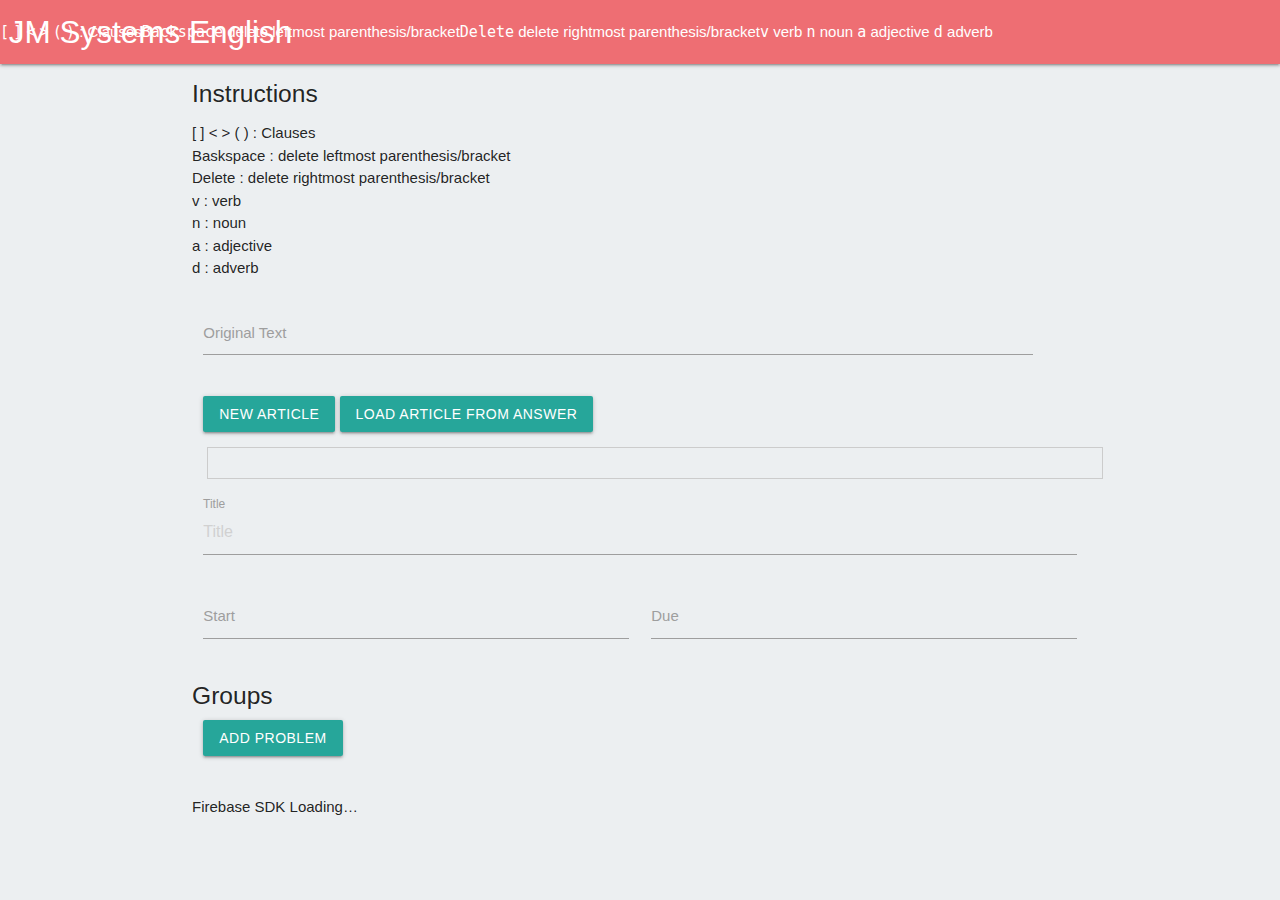
==== public/add_problem.html @ 663e9fc3 "Glue pages together" ====
<!DOCTYPE html>
<html>
  <head>
    <meta charset="utf-8">
    <meta name="viewport" content="width=device-width, initial-scale=1">
    <title>Welcome to Firebase Hosting</title>

    <!-- update the version number as needed -->
    <script defer src="/__/firebase/4.1.3/firebase-app.js"></script>
    <!-- include only the Firebase features as you need -->
    <script defer src="/__/firebase/4.1.3/firebase-auth.js"></script>
    <script defer src="/__/firebase/4.1.3/firebase-database.js"></script>
    <script defer src="/__/firebase/4.1.3/firebase-messaging.js"></script>
    <script defer src="/__/firebase/4.1.3/firebase-storage.js"></script>
    <!-- initialize the SDK after all desired features are loaded -->
    <script defer src="/__/firebase/init.js"></script>

    <style media="screen">
      body { background: #ECEFF1; color: rgba(0,0,0,0.87); font-family: Roboto, Helvetica, Arial, sans-serif; margin: 0; padding: 0; }
    </style>

    <link href="https://fonts.googleapis.com/icon?family=Material+Icons" rel="stylesheet">
    <!-- Compiled and minified CSS -->
    <link rel="stylesheet" href="https://cdnjs.cloudflare.com/ajax/libs/materialize/0.99.0/css/materialize.min.css">
    <link rel="stylesheet" type="text/css" href="editor.css">

  </head>
  <body>
    <nav>
      <div class="nav-wrapper">
        <a href="#" class="brand-logo">&nbsp;JM Systems English</a>
        <ul>
        <li><kbd>[</kbd> <kbd>]</kbd> <kbd><</kbd> <kbd>></kbd> <kbd>(</kbd> <kbd>)</kbd> : Clauses</li>
        <li><kbd>Backspace</kbd> delete leftmost parenthesis/bracket</li>
        <li><kbd>Delete</kbd> delete rightmost parenthesis/bracket</li>
        <li><kbd>v</kbd> verb <kbd>n</kbd> noun <kbd>a</kbd> adjective <kbd>d</kbd> adverb</li>
        </ul>
      </div>
    </nav>
  <div class="container">
    <div class="row">
      <h5>Instructions</h5>
      <ul>
        <li>[ ] < > ( ) : Clauses</li>
        <li>Baskspace : delete leftmost parenthesis/bracket</li>
        <li>Delete : delete rightmost parenthesis/bracket</li>
        <li>v : verb</li>
        <li>n : noun</li>
        <li>a : adjective</li>
        <li>d : adverb</li>
      </ul>
      <form class="col s12">
        <div class="row">
          <div class="input-field col s12">
            <textarea id="text" class="materialize-textarea"></textarea>
            <label for="text">Original Text</label>
          </div>
        </div>
        <a class="waves-effect waves-light btn" onclick="newArticle()">New Article</a>
        <a class="waves-effect waves-light btn" onclick="newArticleAnswer()">Load Article from Answer</a>
      </form>
      <div class="row">
        <div id="content" class="col s12" tabindex="1"></div>
        <form class="col s12">
          <div class="row">
            <div class="input-field col s12">
              <input placeholder="Title" id="title" type="text" class="validate">
              <label for="title">Title</label>
            </div>
            <div class="input-field col s6">
              <input type="text" class="datepicker" id="start-date">
              <label for="start-date">Start</label>
            </div>
            <div class="input-field col s6">
              <input type="text" class="datepicker" id="end-date">
              <label for="end-date">Due</label>
            </div>
          </div>

        </form>
        <h5>Groups</h5>
        <div class="col s12" id="groups"></div>
        <div class="col s12">
          <a class="btn waves-effect waves-light" onclick="generateAnswer()">Add Problem</a>
        </div>
      </div>
    </div>
    <div class="row">
      <p id="info">Firebase SDK Loading&hellip;</p>
    </div>
  </div>
    <!-- Compiled and minified JavaScript -->
    <script type="text/javascript" src="https://cdnjs.cloudflare.com/ajax/libs/jquery/3.2.1/jquery.min.js"></script>
    <script src="https://cdnjs.cloudflare.com/ajax/libs/materialize/0.99.0/js/materialize.min.js"></script>
<script>
admin();
document.addEventListener('DOMContentLoaded', function() {
// // 🔥🔥🔥🔥🔥🔥🔥🔥🔥🔥🔥🔥🔥🔥🔥🔥🔥🔥🔥🔥🔥🔥🔥🔥🔥🔥🔥🔥🔥🔥🔥
// // The Firebase SDK is initialized and available here!
//
// firebase.auth().onAuthStateChanged(user => { });
// firebase.database().ref('/path/to/ref').on('value', snapshot => { });
// firebase.messaging().requestPermission().then(() => { });
// firebase.storage().ref('/path/to/ref').getDownloadURL().then(() => { });
//
// // 🔥🔥🔥🔥🔥🔥🔥🔥🔥🔥🔥🔥🔥🔥🔥🔥🔥🔥🔥🔥🔥🔥🔥🔥🔥🔥🔥🔥🔥🔥🔥

$('.datepicker').pickadate({
  selectMonths: true, // Creates a dropdown to control month
  selectYears: 3, // Creates a dropdown of 15 years to control year,
  today: 'Today',
  clear: 'Clear',
  close: 'Ok',
  format: 'yyyy-mm-dd',
  closeOnSelect: false // Close upon selecting a date,
});

try {
  var app = firebase.app();
  var features = ['auth', 'database', 'messaging', 'storage'].filter(function (feature) {return typeof app[feature] === 'function'});
  document.getElementById('info').innerHTML = `Firebase SDK loaded with ${features.join(', ')}`;
} catch (e) {
  console.error(e);
  document.getElementById('info').innerHTML = 'Error loading the Firebase SDK, check the console.';
}


var groups, group_list, group_dict = {};

firebase.database().ref('group').once('value', function(snapshot) {
  groups = snapshot.val();
  group_list = [];
  for (var k in groups) {
    group_dict[groups[k].name] = k;
    group_list.push([groups[k].name, k]);
  }
  group_list.sort(function(a,b) {return a[0]>b[0];});
  for (var i in group_list) {
    $('#groups').append('<input type="checkbox" class="filled-in" id="group' + group_list[i][1] + '" name="' + group_list[i][0] + '"/>' + 
      '<label for="group' + group_list[i][1] + '" style="padding-right:10px;">'+ group_list[i][0] +'</label>');
  }
});

$("#update-user").click(function() {
  if (!uid) return;
  var list = [];
  $("input:checked").each(function(i, e) {
    list.push($(e).attr('name'));
  });
  firebase.database().ref('user/' + uid).child('group').set(list.sort().map(function(x){return group_dict[x];}));
});

firebase.auth().onAuthStateChanged(function(user) {
  if (user) {
    $('#load').text('Logged in as ' + user.email);
  } else {
    $('#load').text('No auth');
  }
});
});

</script>
  <script type="text/javascript" src="editor.js"></script>
  <script src="common.js"></script>
  </body>
</html>
---- public/editor.css ----
.selected {
  background: #fcfc00;
}
.word {
  padding: 0 2px;
  display: inline-block;
  height: 45px;
}

#content {
  font-size: 20px;
  margin: 15px;
  padding: 15px;
  border: 1px solid #ccc
}
#answer {
  margin: 15px;
  padding: 15px;
  border: 1px solid #ccc
}
.word-bottom {
  display: inline-block;
  width: 0px;
  position: relative;
  top: 20px;
  margin: auto;
  color: red;
}
#text {
  resize: none;
  width: 95%;
  margin: auto;
}
.noun {
  text-decoration: underline solid red;
}
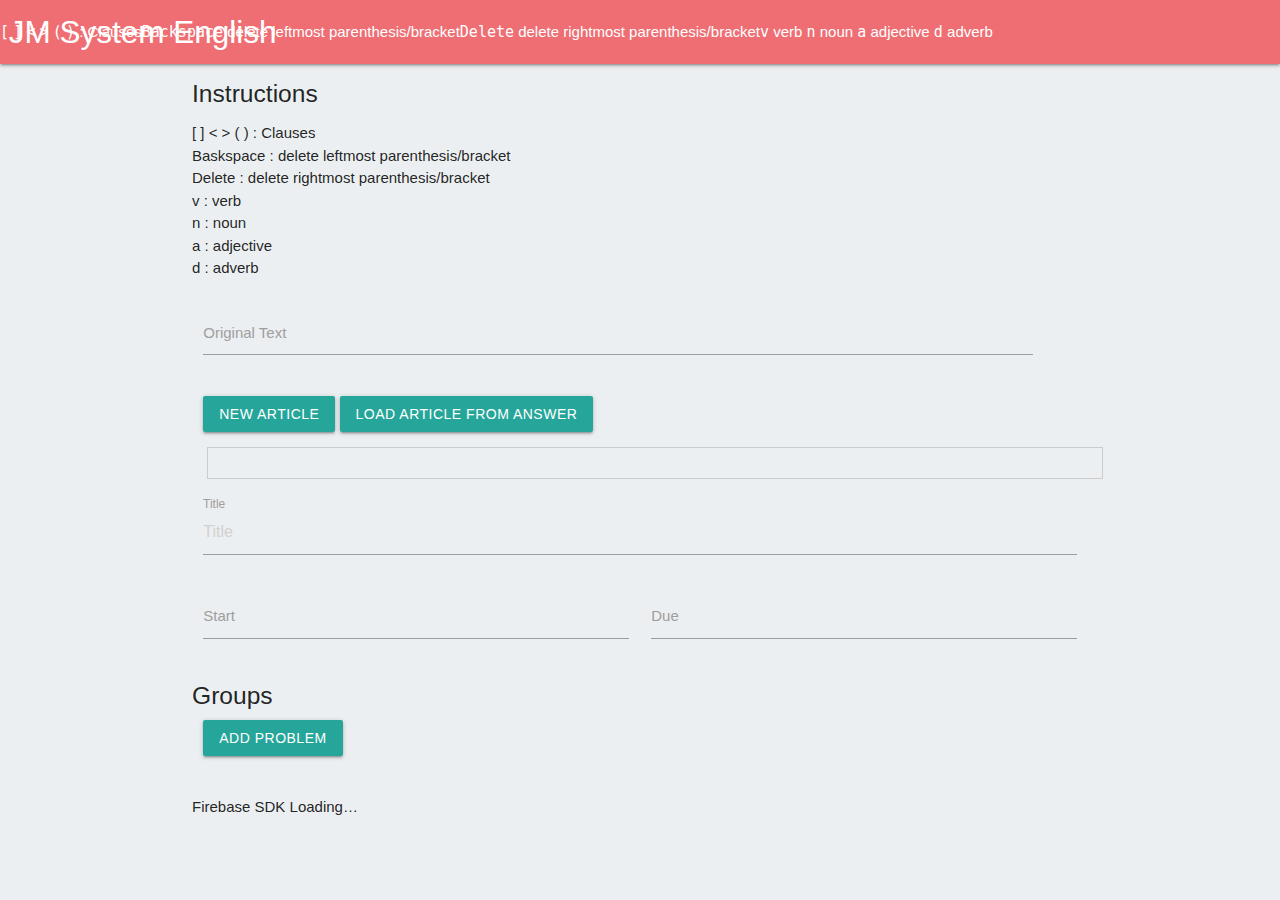
==== commit bd175eeb: "Fix typo" ====
--- a/public/add_problem.html
+++ b/public/add_problem.html
@@ -3,7 +3,7 @@
   <head>
     <meta charset="utf-8">
     <meta name="viewport" content="width=device-width, initial-scale=1">
-    <title>Welcome to Firebase Hosting</title>
+    <title>JM System English</title>
 
     <!-- update the version number as needed -->
     <script defer src="/__/firebase/4.1.3/firebase-app.js"></script>
@@ -28,7 +28,7 @@
   <body>
     <nav>
       <div class="nav-wrapper">
-        <a href="#" class="brand-logo">&nbsp;JM Systems English</a>
+        <a href="#" class="brand-logo">&nbsp;JM System English</a>
         <ul>
         <li><kbd>[</kbd> <kbd>]</kbd> <kbd><</kbd> <kbd>></kbd> <kbd>(</kbd> <kbd>)</kbd> : Clauses</li>
         <li><kbd>Backspace</kbd> delete leftmost parenthesis/bracket</li>
@@ -124,7 +124,6 @@
   document.getElementById('info').innerHTML = 'Error loading the Firebase SDK, check the console.';
 }
 
-
 var groups, group_list, group_dict = {};
 
 firebase.database().ref('group').once('value', function(snapshot) {
@@ -136,7 +135,7 @@
   }
   group_list.sort(function(a,b) {return a[0]>b[0];});
   for (var i in group_list) {
-    $('#groups').append('<input type="checkbox" class="filled-in" id="group' + group_list[i][1] + '" name="' + group_list[i][0] + '"/>' + 
+    $('#groups').append('<input type="checkbox" class="filled-in" id="group' + group_list[i][1] + '" name="' + group_list[i][0] + '"/>' +
       '<label for="group' + group_list[i][1] + '" style="padding-right:10px;">'+ group_list[i][0] +'</label>');
   }
 });
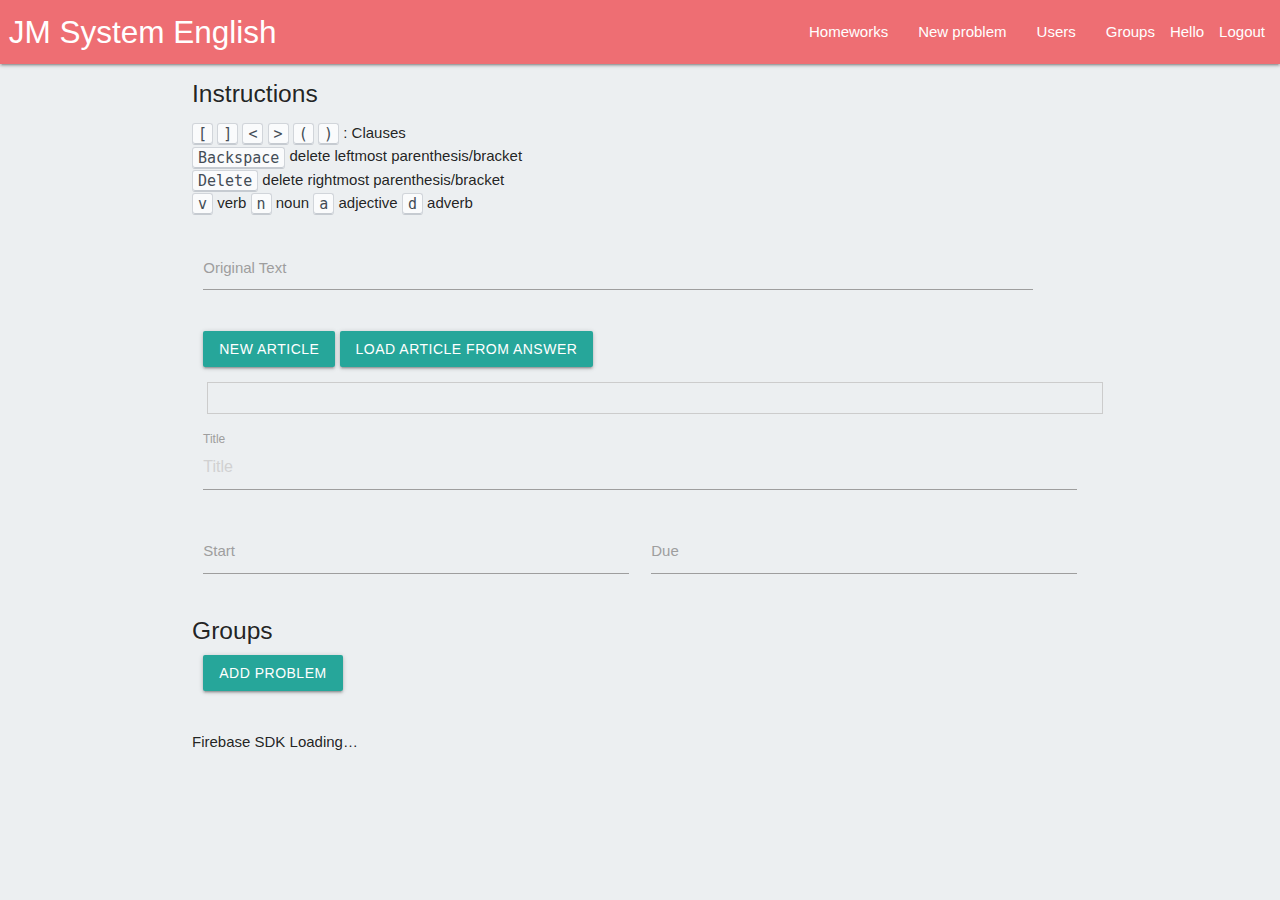
==== commit 6cabb945: "Bug fixes" ====
--- a/public/add_problem.html
+++ b/public/add_problem.html
@@ -17,6 +17,7 @@
 
     <style media="screen">
       body { background: #ECEFF1; color: rgba(0,0,0,0.87); font-family: Roboto, Helvetica, Arial, sans-serif; margin: 0; padding: 0; }
+      kbd {display: inline-block; padding: 3px 5px; font: 11px "SFMono-Regular", Consolas, "Liberation Mono", Menlo, Courier, monospace; line-height: normal; line-height: 14px; color: #444d56; vertical-align: middle; background-color: #fafbfc; border: solid 1px #d1d5da; border-bottom-color: rgb(209, 213, 218); border-bottom-color: #c6cbd1; border-radius: 3px; box-shadow: inset 0 -1px 0 #c6cbd1; }
     </style>
 
     <link href="https://fonts.googleapis.com/icon?family=Material+Icons" rel="stylesheet">
@@ -29,11 +30,13 @@
     <nav>
       <div class="nav-wrapper">
         <a href="#" class="brand-logo">&nbsp;JM System English</a>
-        <ul>
-        <li><kbd>[</kbd> <kbd>]</kbd> <kbd><</kbd> <kbd>></kbd> <kbd>(</kbd> <kbd>)</kbd> : Clauses</li>
-        <li><kbd>Backspace</kbd> delete leftmost parenthesis/bracket</li>
-        <li><kbd>Delete</kbd> delete rightmost parenthesis/bracket</li>
-        <li><kbd>v</kbd> verb <kbd>n</kbd> noun <kbd>a</kbd> adjective <kbd>d</kbd> adverb</li>
+        <ul id="nav-mobile" class="right hide-on-med-and-down">
+          <li><a href="user_list.html">Homeworks</a></li>
+          <li><a href="add_problem.html">New problem</a></li>
+          <li><a href="user_manage.html">Users</a></li>
+          <li><a href="group_manage.html">Groups</a></li>
+          <li class="logged-in">Hello <span class="user-name"></span></li>
+          <li class="logged-in"><a onclick="logout()">Logout</a></li>
         </ul>
       </div>
     </nav>
@@ -41,13 +44,10 @@
     <div class="row">
       <h5>Instructions</h5>
       <ul>
-        <li>[ ] < > ( ) : Clauses</li>
-        <li>Baskspace : delete leftmost parenthesis/bracket</li>
-        <li>Delete : delete rightmost parenthesis/bracket</li>
-        <li>v : verb</li>
-        <li>n : noun</li>
-        <li>a : adjective</li>
-        <li>d : adverb</li>
+        <li><kbd>[</kbd> <kbd>]</kbd> <kbd><</kbd> <kbd>></kbd> <kbd>(</kbd> <kbd>)</kbd> : Clauses</li>
+        <li><kbd>Backspace</kbd> delete leftmost parenthesis/bracket</li>
+        <li><kbd>Delete</kbd> delete rightmost parenthesis/bracket</li>
+        <li><kbd>v</kbd> verb <kbd>n</kbd> noun <kbd>a</kbd> adjective <kbd>d</kbd> adverb</li>
       </ul>
       <form class="col s12">
         <div class="row">
@@ -93,7 +93,6 @@
     <script type="text/javascript" src="https://cdnjs.cloudflare.com/ajax/libs/jquery/3.2.1/jquery.min.js"></script>
     <script src="https://cdnjs.cloudflare.com/ajax/libs/materialize/0.99.0/js/materialize.min.js"></script>
 <script>
-admin();
 document.addEventListener('DOMContentLoaded', function() {
 // // 🔥🔥🔥🔥🔥🔥🔥🔥🔥🔥🔥🔥🔥🔥🔥🔥🔥🔥🔥🔥🔥🔥🔥🔥🔥🔥🔥🔥🔥🔥🔥
 // // The Firebase SDK is initialized and available here!
@@ -104,6 +103,8 @@
 // firebase.storage().ref('/path/to/ref').getDownloadURL().then(() => { });
 //
 // // 🔥🔥🔥🔥🔥🔥🔥🔥🔥🔥🔥🔥🔥🔥🔥🔥🔥🔥🔥🔥🔥🔥🔥🔥🔥🔥🔥🔥🔥🔥🔥
+
+admin();
 
 $('.datepicker').pickadate({
   selectMonths: true, // Creates a dropdown to control month
@@ -133,7 +134,7 @@
     group_dict[groups[k].name] = k;
     group_list.push([groups[k].name, k]);
   }
-  group_list.sort(function(a,b) {return a[0]>b[0];});
+  group_list.sort(function(a,b) { return a[0] < b[0]?-1:1;});
   for (var i in group_list) {
     $('#groups').append('<input type="checkbox" class="filled-in" id="group' + group_list[i][1] + '" name="' + group_list[i][0] + '"/>' +
       '<label for="group' + group_list[i][1] + '" style="padding-right:10px;">'+ group_list[i][0] +'</label>');
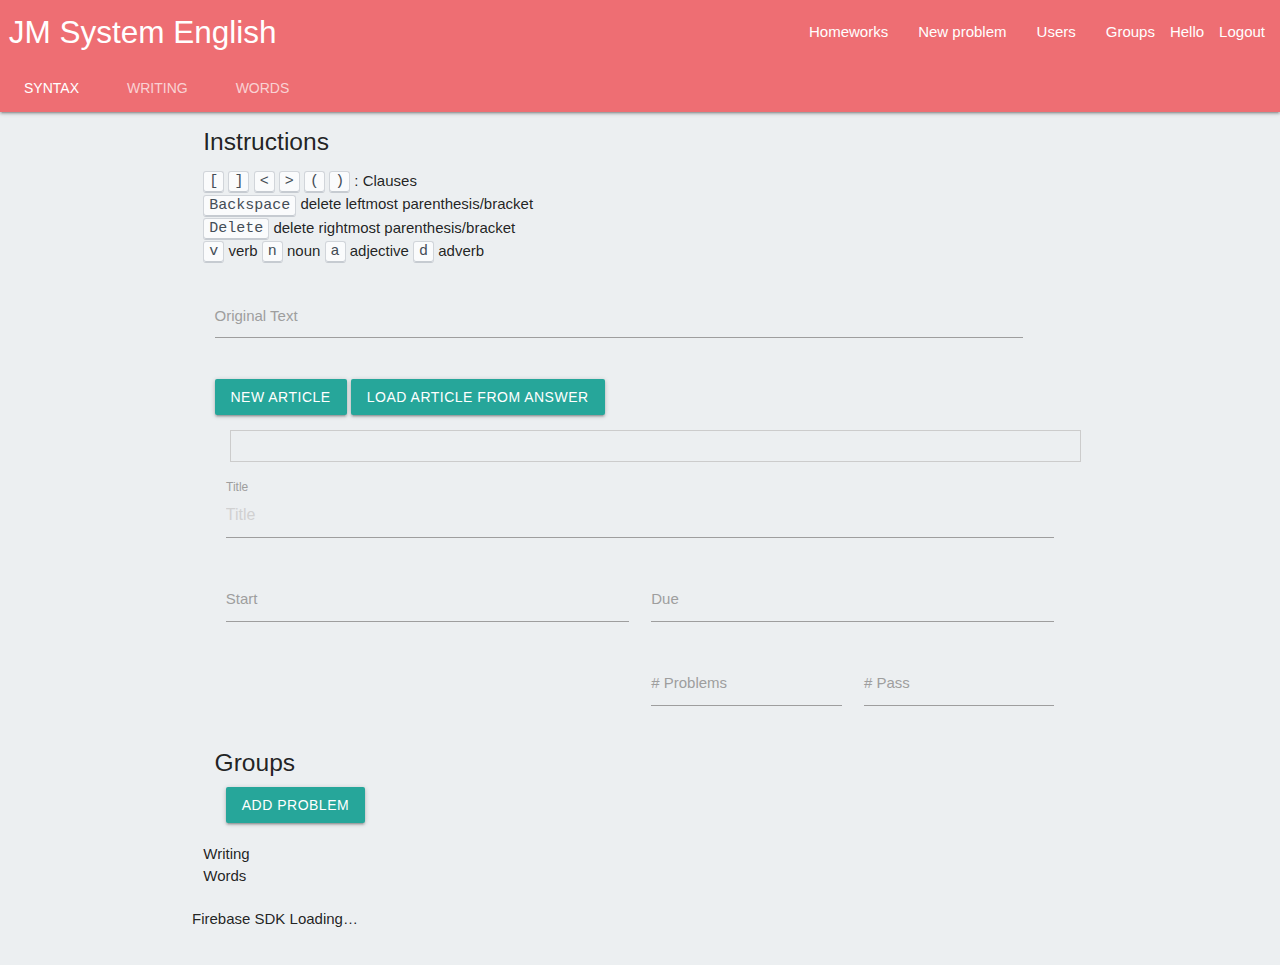
==== commit 7f16c478: "Multi-problem for syntaxes" ====
--- a/public/add_problem.html
+++ b/public/add_problem.html
@@ -27,7 +27,7 @@
 
   </head>
   <body>
-    <nav>
+    <nav class="nav-extended">
       <div class="nav-wrapper">
         <a href="#" class="brand-logo">&nbsp;JM System English</a>
         <ul id="nav-mobile" class="right hide-on-med-and-down">
@@ -39,51 +39,72 @@
           <li class="logged-in"><a onclick="logout()">Logout</a></li>
         </ul>
       </div>
+      <div class="nav-content">
+        <ul class="tabs tabs-transparent">
+          <li class="tab col s3"><a class="active" href="#syntax">Syntax</a></li>
+          <li class="tab col s3"><a href="#writing">Writing</a></li>
+          <li class="tab col s3"><a href="#words">Words</a></li>
+        </ul>
+      </div>
     </nav>
   <div class="container">
     <div class="row">
-      <h5>Instructions</h5>
-      <ul>
-        <li><kbd>[</kbd> <kbd>]</kbd> <kbd><</kbd> <kbd>></kbd> <kbd>(</kbd> <kbd>)</kbd> : Clauses</li>
-        <li><kbd>Backspace</kbd> delete leftmost parenthesis/bracket</li>
-        <li><kbd>Delete</kbd> delete rightmost parenthesis/bracket</li>
-        <li><kbd>v</kbd> verb <kbd>n</kbd> noun <kbd>a</kbd> adjective <kbd>d</kbd> adverb</li>
-      </ul>
-      <form class="col s12">
-        <div class="row">
-          <div class="input-field col s12">
-            <textarea id="text" class="materialize-textarea"></textarea>
-            <label for="text">Original Text</label>
-          </div>
-        </div>
-        <a class="waves-effect waves-light btn" onclick="newArticle()">New Article</a>
-        <a class="waves-effect waves-light btn" onclick="newArticleAnswer()">Load Article from Answer</a>
-      </form>
-      <div class="row">
-        <div id="content" class="col s12" tabindex="1"></div>
+      <div class="col s12" id="syntax">
+        <h5>Instructions</h5>
+        <ul>
+          <li><kbd>[</kbd> <kbd>]</kbd> <kbd><</kbd> <kbd>></kbd> <kbd>(</kbd> <kbd>)</kbd> : Clauses</li>
+          <li><kbd>Backspace</kbd> delete leftmost parenthesis/bracket</li>
+          <li><kbd>Delete</kbd> delete rightmost parenthesis/bracket</li>
+          <li><kbd>v</kbd> verb <kbd>n</kbd> noun <kbd>a</kbd> adjective <kbd>d</kbd> adverb</li>
+        </ul>
         <form class="col s12">
           <div class="row">
             <div class="input-field col s12">
-              <input placeholder="Title" id="title" type="text" class="validate">
-              <label for="title">Title</label>
-            </div>
-            <div class="input-field col s6">
-              <input type="text" class="datepicker" id="start-date">
-              <label for="start-date">Start</label>
-            </div>
-            <div class="input-field col s6">
-              <input type="text" class="datepicker" id="end-date">
-              <label for="end-date">Due</label>
+              <textarea id="text" class="materialize-textarea"></textarea>
+              <label for="text">Original Text</label>
             </div>
           </div>
+          <a class="waves-effect waves-light btn" onclick="newArticle()">New Article</a>
+          <a class="waves-effect waves-light btn" onclick="newArticleAnswer()">Load Article from Answer</a>
+        </form>
+        <div class="col s12 row">
+          <div id="content" class="col s12" tabindex="1"></div>
+          <form class="col s12">
+            <div class="row">
+              <div class="input-field col s12">
+                <input placeholder="Title" id="title" type="text" class="validate">
+                <label for="title">Title</label>
+              </div>
+              <div class="input-field col s6">
+                <input type="text" class="datepicker" id="start-date">
+                <label for="start-date">Start</label>
+              </div>
+              <div class="input-field col s6">
+                <input type="text" class="datepicker" id="end-date">
+                <label for="end-date">Due</label>
+              </div>
 
-        </form>
-        <h5>Groups</h5>
-        <div class="col s12" id="groups"></div>
-        <div class="col s12">
-          <a class="btn waves-effect waves-light" onclick="generateAnswer()">Add Problem</a>
+              <div class="col s6" id="sentence-count"></div>
+              <div class="input-field col s3">
+                <input type="text" class="number" id="num-problems">
+                <label for="num-problems"># Problems</label>
+              </div>
+              <div class="input-field col s3">
+                <input type="text" class="number" id="num-pass">
+                <label for="num-pass"># Pass</label>
+              </div>
+            </div>
+
+          </form>
+          <h5>Groups</h5>
+          <div class="col s12" id="groups"></div>
+          <div class="col s12">
+            <a class="btn waves-effect waves-light" onclick="generateAnswer()">Add Problem</a>
+          </div>
         </div>
       </div>
+      <div class="col s12" id="writing">Writing</div>
+      <div class="col s12" id="words">Words</div>
     </div>
     <div class="row">
       <p id="info">Firebase SDK Loading&hellip;</p>
--- a/public/editor.css
+++ b/public/editor.css
@@ -7,7 +7,7 @@
   height: 45px;
 }
 
-#content {
+#content, .syntax-problem {
   font-size: 20px;
   margin: 15px;
   padding: 15px;
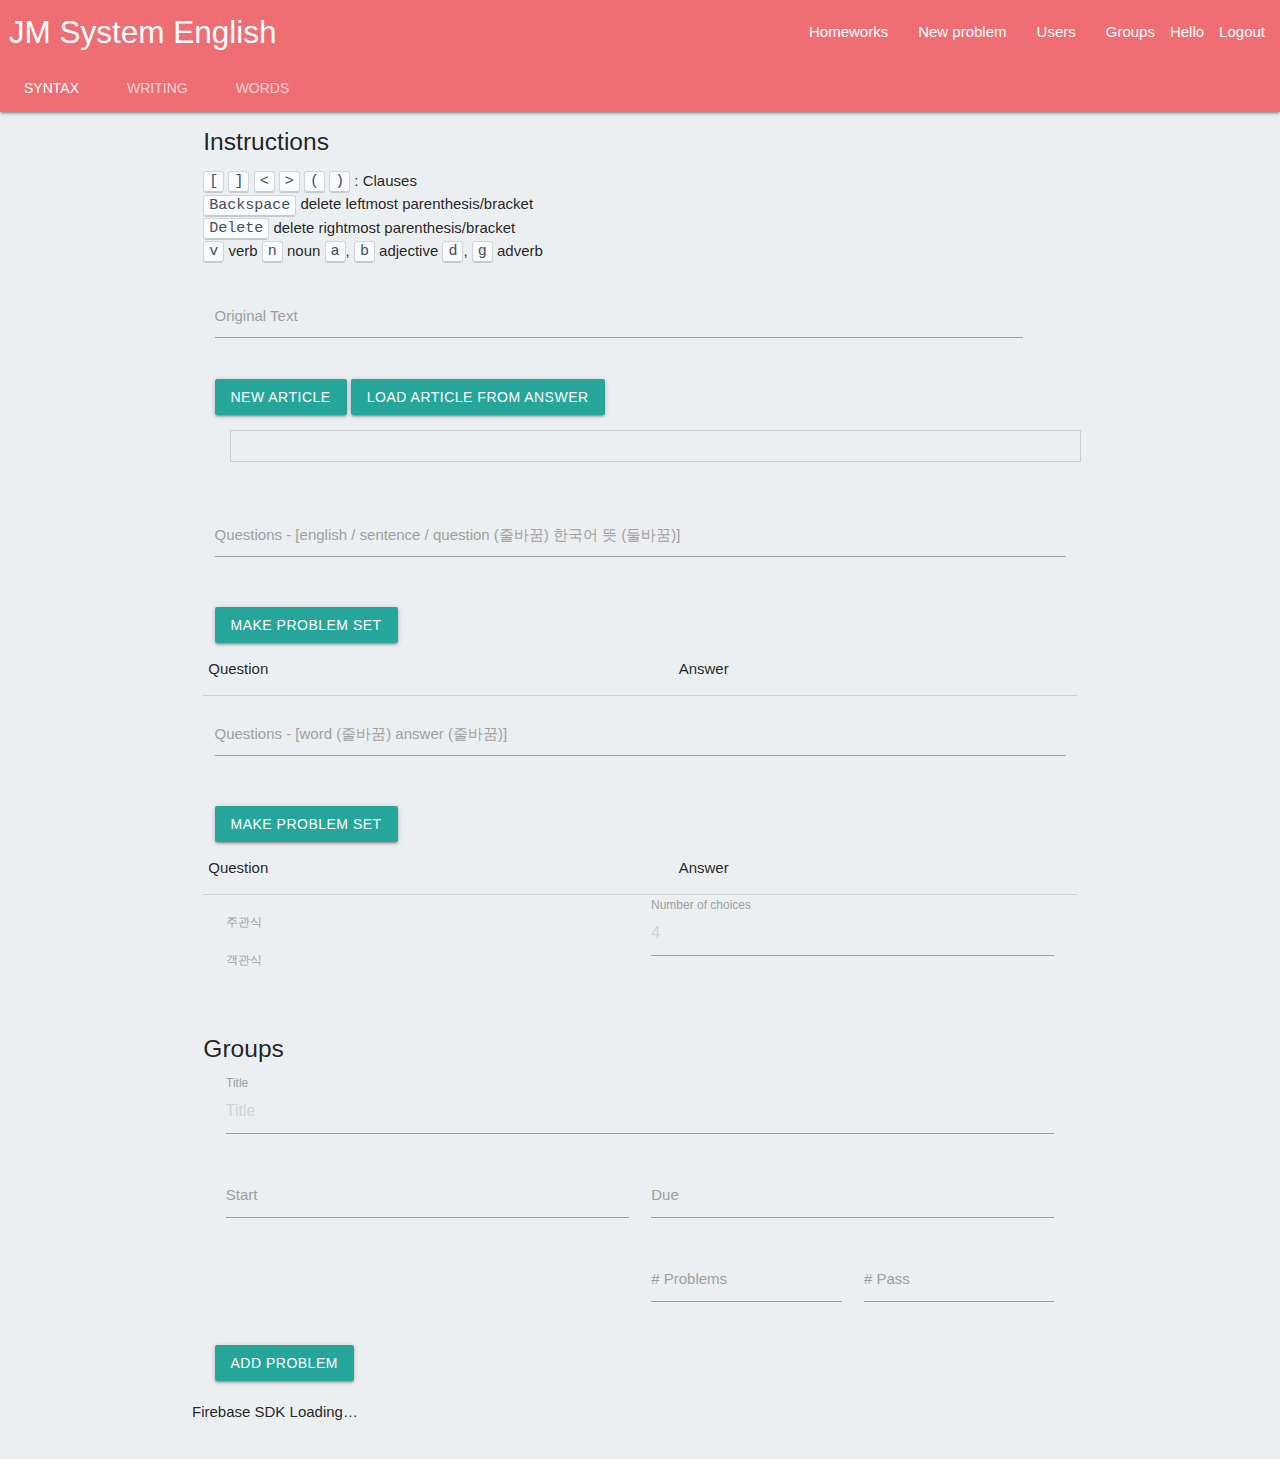
==== commit 18a1219b: "Add keys, parenthisis color change" ====
--- a/public/add_problem.html
+++ b/public/add_problem.html
@@ -41,9 +41,9 @@
       </div>
       <div class="nav-content">
         <ul class="tabs tabs-transparent">
-          <li class="tab col s3"><a class="active" href="#syntax">Syntax</a></li>
-          <li class="tab col s3"><a href="#writing">Writing</a></li>
-          <li class="tab col s3"><a href="#words">Words</a></li>
+          <li class="tab col s3"><a id="tab-syntax" class="active" href="#syntax">Syntax</a></li>
+          <li class="tab col s3"><a id="tab-writing" href="#writing">Writing</a></li>
+          <li class="tab col s3"><a id="tab-words" href="#words">Words</a></li>
         </ul>
       </div>
     </nav>
@@ -55,7 +55,7 @@
           <li><kbd>[</kbd> <kbd>]</kbd> <kbd><</kbd> <kbd>></kbd> <kbd>(</kbd> <kbd>)</kbd> : Clauses</li>
           <li><kbd>Backspace</kbd> delete leftmost parenthesis/bracket</li>
           <li><kbd>Delete</kbd> delete rightmost parenthesis/bracket</li>
-          <li><kbd>v</kbd> verb <kbd>n</kbd> noun <kbd>a</kbd> adjective <kbd>d</kbd> adverb</li>
+          <li><kbd>v</kbd> verb <kbd>n</kbd> noun <kbd>a</kbd>, <kbd>b</kbd> adjective <kbd>d</kbd>, <kbd>g</kbd> adverb</li>
         </ul>
         <form class="col s12">
           <div class="row">
@@ -69,6 +69,75 @@
         </form>
         <div class="col s12 row">
           <div id="content" class="col s12" tabindex="1"></div>
+        </div>
+      </div>
+      <div class="col s12" id="writing">
+        <form class="col s12">
+          <div class="row">
+            <div class="input-field col s12">
+              <textarea id="writing-text" class="materialize-textarea"></textarea>
+              <label for="writing-text">Questions - [english / sentence / question (줄바꿈) 한국어 뜻 (둘바꿈)]</label>
+            </div>
+          </div>
+          <a class="waves-effect waves-light btn" id="make-writing-set">Make Problem Set</a>
+        </form>
+        <table class="col s12 highlight" id="writing-table">
+          <thead>
+            <tr>
+              <td>Question</td>
+              <td>Answer</td>
+            </tr>
+          </thead>
+          <tbody>
+          </tbody>
+        </table>
+      </div>
+      <div class="col s12" id="words">
+        <form class="col s12">
+          <div class="row">
+            <div class="input-field col s12">
+              <textarea id="words-text" class="materialize-textarea"></textarea>
+              <label for="words-text">Questions - [word (줄바꿈) answer (줄바꿈)]</label>
+            </div>
+          </div>
+          <a class="waves-effect waves-light btn" id="make-words-set">Make Problem Set</a>
+        </form>
+        <table class="col s12 highlight" id="words-table">
+          <thead>
+            <tr>
+              <td>Question</td>
+              <td>Answer</td>
+            </tr>
+          </thead>
+          <tbody>
+          </tbody>
+        </table>
+        <div class="col s12 row">
+          <form action="#" class="col s6">
+            <p>
+              <input name="words-type" type="radio" id="words-open" checked/>
+              <label for="words-open">주관식</label>
+            </p>
+
+            <p>
+              <input name="words-type" type="radio" id="words-multiple" />
+              <label for="words-multiple">객관식</label>
+            </p>
+          </form>
+          <form class="col s6">
+            <div class="row">
+              <div class="input-field col s12">
+                <input placeholder="4" id="words-num-choices" type="number" class="validate">
+                <label for="words-num-choices">Number of choices</label>
+              </div>
+            </div>
+          </form>
+        </div>
+      </div>
+      <div class="col s12">
+        <h5>Groups</h5>
+        <div class="col s12" id="groups"></div>
+        <div class="col s12">
           <form class="col s12">
             <div class="row">
               <div class="input-field col s12">
@@ -94,17 +163,10 @@
                 <label for="num-pass"># Pass</label>
               </div>
             </div>
-
           </form>
-          <h5>Groups</h5>
-          <div class="col s12" id="groups"></div>
-          <div class="col s12">
-            <a class="btn waves-effect waves-light" onclick="generateAnswer()">Add Problem</a>
-          </div>
+          <a class="btn waves-effect waves-light" id="add-problem">Add Problem</a>
         </div>
       </div>
-      <div class="col s12" id="writing">Writing</div>
-      <div class="col s12" id="words">Words</div>
     </div>
     <div class="row">
       <p id="info">Firebase SDK Loading&hellip;</p>
@@ -171,6 +233,138 @@
   firebase.database().ref('user/' + uid).child('group').set(list.sort().map(function(x){return group_dict[x];}));
 });
 
+$('#add-problem').click(function() {
+  var active_tab = $('ul.tabs .active').attr('id');
+  if (active_tab === 'tab-syntax') {
+    generateAnswer();
+  } else if (active_tab === 'tab-writing') {
+    addOtherProblem('writing');
+  } else if (active_tab === 'tab-words') {
+    addOtherProblem('words');
+  }
+});
+
+var writing_init = false;
+var problem = {
+  question: [],
+  answer: []
+};
+var problemSize = 0;
+
+$('#make-writing-set').click(newWritingProblem);
+$('#make-words-set').click(newWordsProblem);
+
+function newWritingProblem() {
+  writing_init = true;
+  problem = {
+    question: [],
+    answer: []
+  };
+  $('#writing-table tbody').html('');
+  var text = $('#writing-text').val().split(/\r?\n/);
+  for (var i = 0; i < text.length; i += 2) {
+    if (!text[i+1]) continue;
+    problem.answer.push(text[i]);
+    problem.question.push(text[i+1]);
+    $('#writing-table tbody').append('<tr><td>' + text[i] + '</td><td>' + text[i+1] + '</td></tr>');
+  }
+  problemSize = Math.floor(text.length/2);
+}
+
+function newWordsProblem() {
+  words_init = true;
+  problem = {
+    question: [],
+    answer: []
+  };
+  $('#words-table tbody').html('');
+  var text = $('#words-text').val().split(/\r?\n/);
+  for (var i = 0; i < text.length; i += 2) {
+    if (!text[i+1]) continue;
+    problem.question.push(text[i]);
+    problem.answer.push(text[i+1]);
+    $('#words-table tbody').append('<tr><td>' + text[i] + '</td><td>' + text[i+1] + '</td></tr>');
+  }
+  problemSize = Math.floor(text.length/2);
+}
+
+function addOtherProblem(type) {
+  if (type === 'writing') {
+    if (!writing_init) {
+      Error("Press [Make Problem Set] first!!");
+      return;
+    }
+  } else if (type === 'words') {
+    if (!words_init) {
+      Error("Press [Make Problem Set] first!!");
+      return;
+    }
+  } else {
+    Error('addProblem: unrecognized problem type ' + type);
+    return;
+  }
+
+  var title = $('#title').val();
+  var start = $('#start-date').val();
+  var end = $('#end-date').val();
+
+  var num_problems = Number($('#num-problems').val()) || problemSize;
+  var num_pass = Number($('#num-pass').val()) || problemSize;
+  if (num_problems > problemSize) num_problems = problemSize;
+  if (num_pass > num_problems) num_pass = num_problems;
+  var answer = {
+    question: problem.question,
+    answer: problem.answer,
+    title: title,
+    start: start,
+    end: end,
+    num_problems: num_problems,
+    num_pass: num_pass,
+    type: type
+  }
+  if (type === 'words') {
+    var type = $('input[name="words-type"]:checked').attr('id');
+
+    answer.problem_type = type.split('-').slice(-1)[0];
+    answer.choice_count = Number($('#words-num-choices').val()) || 4;
+    if (answer.choice_count > problemSize) answer.choice_count = problemSize;
+  }
+  var answerRef = firebase.database().ref('/problems').push();
+  answerRef.set(answer).then(function success() {
+    $('#title').val('');
+    $('#start-date').val('');
+    $('#end-date').val('');
+    $('#num-problems').val('');
+    $('#num-pass').val('');
+    if (type === 'writing') {
+      $('#writing-text').val();
+      $('#writing-table tbody').html('');
+    } else if (type === 'words') {
+      $('#words-text').val();
+      $('#words-table tbody').html('');
+    }
+
+    $("#groups input:checked").each(function(i, e) {
+      var id = $(e).attr('id').substr(5);
+      firebase.database().ref('group/' + id + '/problem/' + answerRef.key).set({
+        title: title,
+        start: start,
+        end: end
+      });
+    }).then(function success() {
+      Info('Problem registered');
+    }, function error () {
+      Error('There was an error while registering problem to groups');
+    });
+  }, function error() {
+    Error('There was an error while registering problem');
+  });
+}
+
+function addWordsProblem() {
+  console.log('Words');
+}
+
 firebase.auth().onAuthStateChanged(function(user) {
   if (user) {
     $('#load').text('Logged in as ' + user.email);
--- a/public/editor.css
+++ b/public/editor.css
@@ -26,6 +26,10 @@
   margin: auto;
   color: red;
 }
+.word-left, .word-right {
+  color: #1e88e5;
+  font-weight: bold;
+}
 #text {
   resize: none;
   width: 95%;
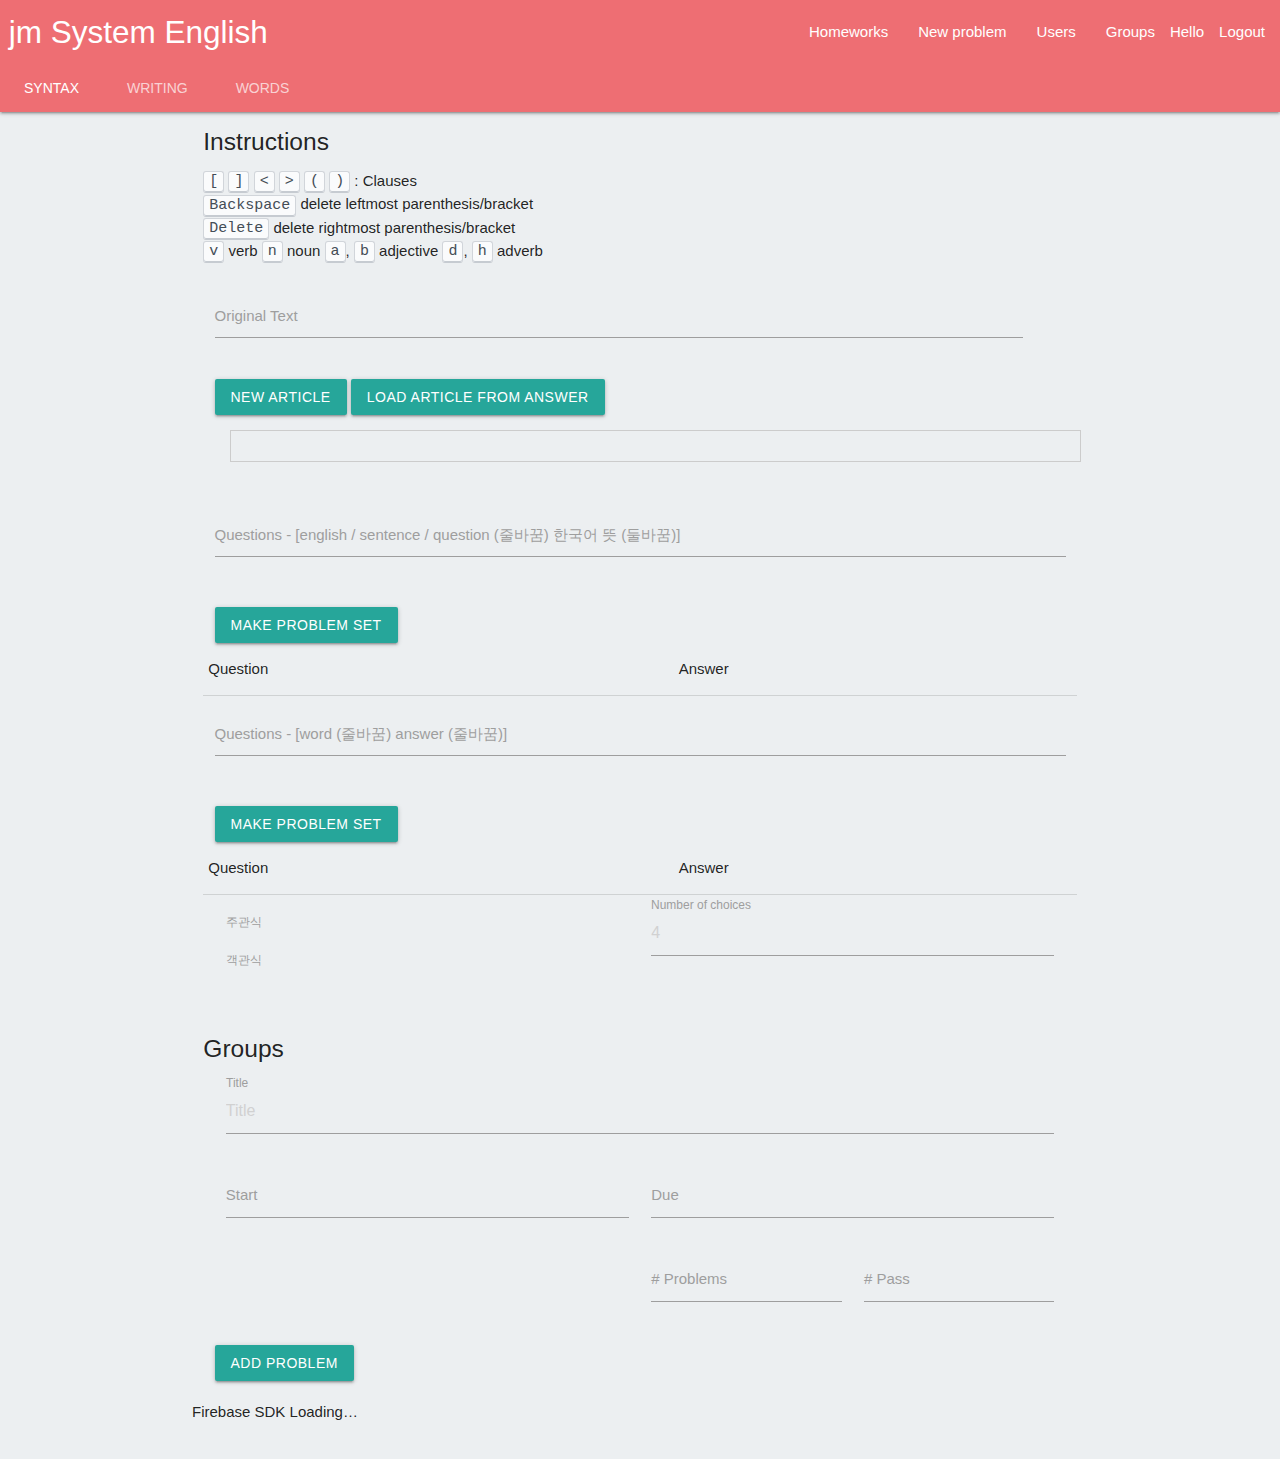
==== commit b750866a: "Bug fixes" ====
--- a/public/add_problem.html
+++ b/public/add_problem.html
@@ -3,7 +3,7 @@
   <head>
     <meta charset="utf-8">
     <meta name="viewport" content="width=device-width, initial-scale=1">
-    <title>JM System English</title>
+    <title>jm System English</title>
 
     <!-- update the version number as needed -->
     <script defer src="/__/firebase/4.1.3/firebase-app.js"></script>
@@ -29,7 +29,7 @@
   <body>
     <nav class="nav-extended">
       <div class="nav-wrapper">
-        <a href="#" class="brand-logo">&nbsp;JM System English</a>
+        <a href="#" class="brand-logo">&nbsp;jm System English</a>
         <ul id="nav-mobile" class="right hide-on-med-and-down">
           <li><a href="user_list.html">Homeworks</a></li>
           <li><a href="add_problem.html">New problem</a></li>
@@ -55,7 +55,7 @@
           <li><kbd>[</kbd> <kbd>]</kbd> <kbd><</kbd> <kbd>></kbd> <kbd>(</kbd> <kbd>)</kbd> : Clauses</li>
           <li><kbd>Backspace</kbd> delete leftmost parenthesis/bracket</li>
           <li><kbd>Delete</kbd> delete rightmost parenthesis/bracket</li>
-          <li><kbd>v</kbd> verb <kbd>n</kbd> noun <kbd>a</kbd>, <kbd>b</kbd> adjective <kbd>d</kbd>, <kbd>g</kbd> adverb</li>
+          <li><kbd>v</kbd> verb <kbd>n</kbd> noun <kbd>a</kbd>, <kbd>b</kbd> adjective <kbd>d</kbd>, <kbd>h</kbd> adverb</li>
         </ul>
         <form class="col s12">
           <div class="row">
@@ -279,13 +279,35 @@
   };
   $('#words-table tbody').html('');
   var text = $('#words-text').val().split(/\r?\n/);
-  for (var i = 0; i < text.length; i += 2) {
+  for (var i = 0; i < text.length; i ++) {
+
     if (!text[i+1]) continue;
     problem.question.push(text[i]);
     problem.answer.push(text[i+1]);
     $('#words-table tbody').append('<tr><td>' + text[i] + '</td><td>' + text[i+1] + '</td></tr>');
   }
   problemSize = Math.floor(text.length/2);
+}
+
+function CSVtoArray(text) {
+  let ret = [''], i = 0, p = '', s = true;
+  for (let l in text) {
+    l = text[l];
+    if ('"' === l) {
+      s = !s;
+      if ('"' === p) {
+        ret[i] += '"';
+        l = '-';
+      } else if ('' === p)
+        l = '-';
+    } else if (s && ',' === l) {
+      l = ret[++i] = '';
+    } else {
+      ret[i] += l;
+    }
+    p = l;
+  }
+  return ret;
 }
 
 function addOtherProblem(type) {
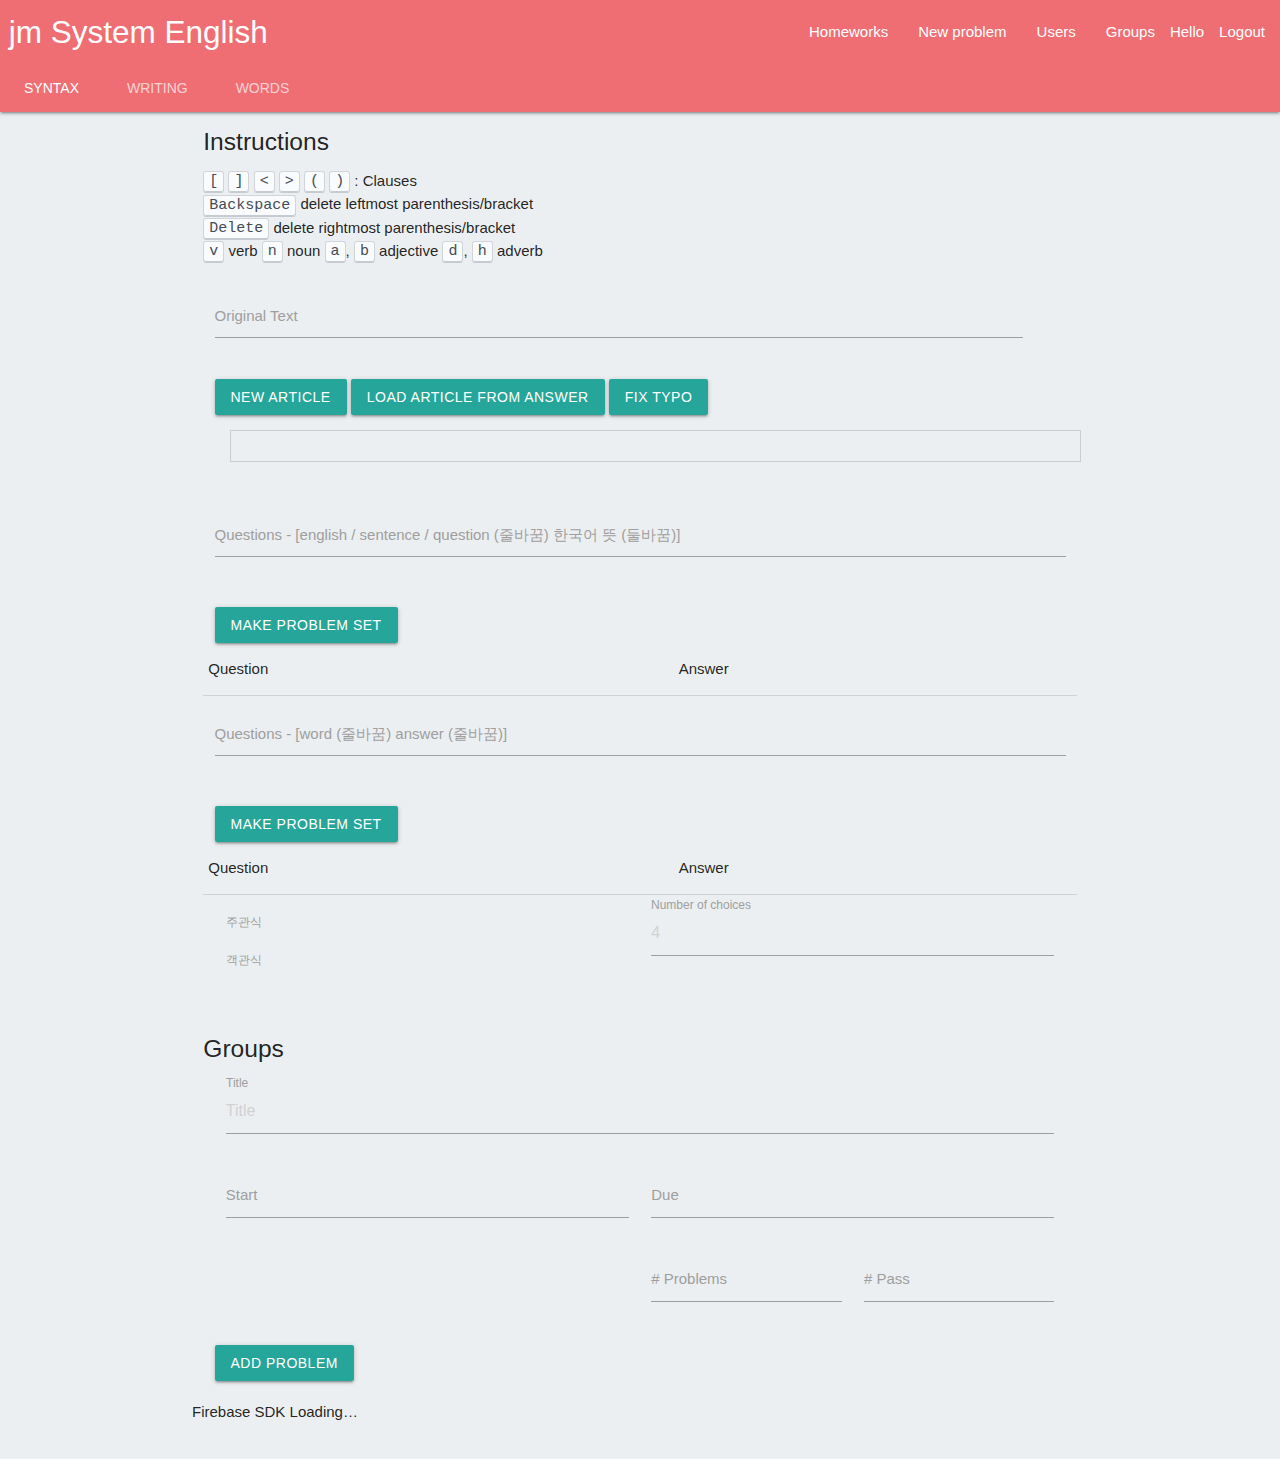
==== commit 8ac7b9e1: "Fix typo function add" ====
--- a/public/add_problem.html
+++ b/public/add_problem.html
@@ -66,6 +66,7 @@
           </div>
           <a class="waves-effect waves-light btn" onclick="newArticle()">New Article</a>
           <a class="waves-effect waves-light btn" onclick="newArticleAnswer()">Load Article from Answer</a>
+          <a class="waves-effect waves-light btn" onclick="fixTypo()">Fix Typo</a>
         </form>
         <div class="col s12 row">
           <div id="content" class="col s12" tabindex="1"></div>
@@ -258,17 +259,57 @@
   writing_init = true;
   problem = {
     question: [],
-    answer: []
+    answer: [],
+    chunks: []
   };
   $('#writing-table tbody').html('');
   var text = $('#writing-text').val().split(/\r?\n/);
-  for (var i = 0; i < text.length; i += 2) {
-    if (!text[i+1]) continue;
-    problem.answer.push(text[i]);
-    problem.question.push(text[i+1]);
-    $('#writing-table tbody').append('<tr><td>' + text[i] + '</td><td>' + text[i+1] + '</td></tr>');
-  }
-  problemSize = Math.floor(text.length/2);
+  var w_problems = [];
+  var set = [];
+  for (var i = 0; i < text.length; i ++) {
+    if (!text[i]) continue;
+    set.push(text[i].trim());
+    if (set.length == 3) {
+      w_problems.push(set);
+      set = [];
+    }
+  }
+  for (var i = 0; i < w_problems.length; i++) {
+    set = w_problems[i];
+    set[0] = set[0].split('.').slice(1).join('.').trim();
+    set[1] = set[1].replace(/\./g, ' ').trim();
+    if (set[1][0] === '(') set[1] = set[1].substr(1);
+    if (set[1][set[1].length-1] === ')') set[1] = set[1].substr(0, set[1].length - 1);
+    set[1] = set[1].replace(/[()]/g, ' / ').trim().split('/').map(function(s) {return s.trim();});
+    set[2] = set[2].replace(/\./g, ' ').replace(/\s+/g, ' ').trim();
+    console.log(set[2], set[1].slice());
+    if (test_match(set[2], set[1].slice())) {
+      $('#writing-table tbody').append('<tr><td>' + set[0] + '</td><td>' + set[2] + '</td></tr>');
+      problem.question.push(set[0]);
+      problem.chunks.push(set[1]);
+      problem.answer.push(set[2]);
+    } else {
+      $('#writing-table tbody').append('<tr><td>' + set[0] + '</td><td><span style="color: red">Error:</span> ' + set[1].join(' / ') + '<br>' + set[2] + '</td></tr>');
+    }
+  }
+  problemSize = Math.floor(w_problems.length);
+}
+
+function test_match(answer, chunks) {
+  if (answer.length === 0 && chunks.length === 0) return true;
+  for (var i = 0; i < chunks.length; i++) {
+    if (chunks[i] === '.') continue;
+    if (chunks[i].length > answer.length) return false;
+    if (chunks[i].toLowerCase() === answer.substr(0, chunks[i].length).toLowerCase()) {
+      console.log(chunks);
+      console.log(chunks[i], '/', answer);
+
+      var new_arr = chunks.slice();
+      new_arr.splice(i, 1);
+      if (test_match(answer.substr(chunks[i].length).trim(), new_arr)) return true;
+    }
+  }
+  return false;
 }
 
 function newWordsProblem() {
@@ -280,13 +321,13 @@
   $('#words-table tbody').html('');
   var text = $('#words-text').val().split(/\r?\n/);
   for (var i = 0; i < text.length; i ++) {
-
-    if (!text[i+1]) continue;
-    problem.question.push(text[i]);
-    problem.answer.push(text[i+1]);
-    $('#words-table tbody').append('<tr><td>' + text[i] + '</td><td>' + text[i+1] + '</td></tr>');
-  }
-  problemSize = Math.floor(text.length/2);
+    if (!text[i]) continue;
+    var set = CSVtoArray(text[i]);
+    problem.question.push(set[1]);
+    problem.answer.push(set[0]);
+    $('#words-table tbody').append('<tr><td>' + set[1] + '</td><td>' + set[0] + '</td></tr>');
+  }
+  problemSize = Math.floor(problem.question.length);
 }
 
 function CSVtoArray(text) {
@@ -344,6 +385,7 @@
     num_pass: num_pass,
     type: type
   }
+  if (problem.chunks) answer.chunks = problem.chunks;
   if (type === 'words') {
     var type = $('input[name="words-type"]:checked').attr('id');
 
